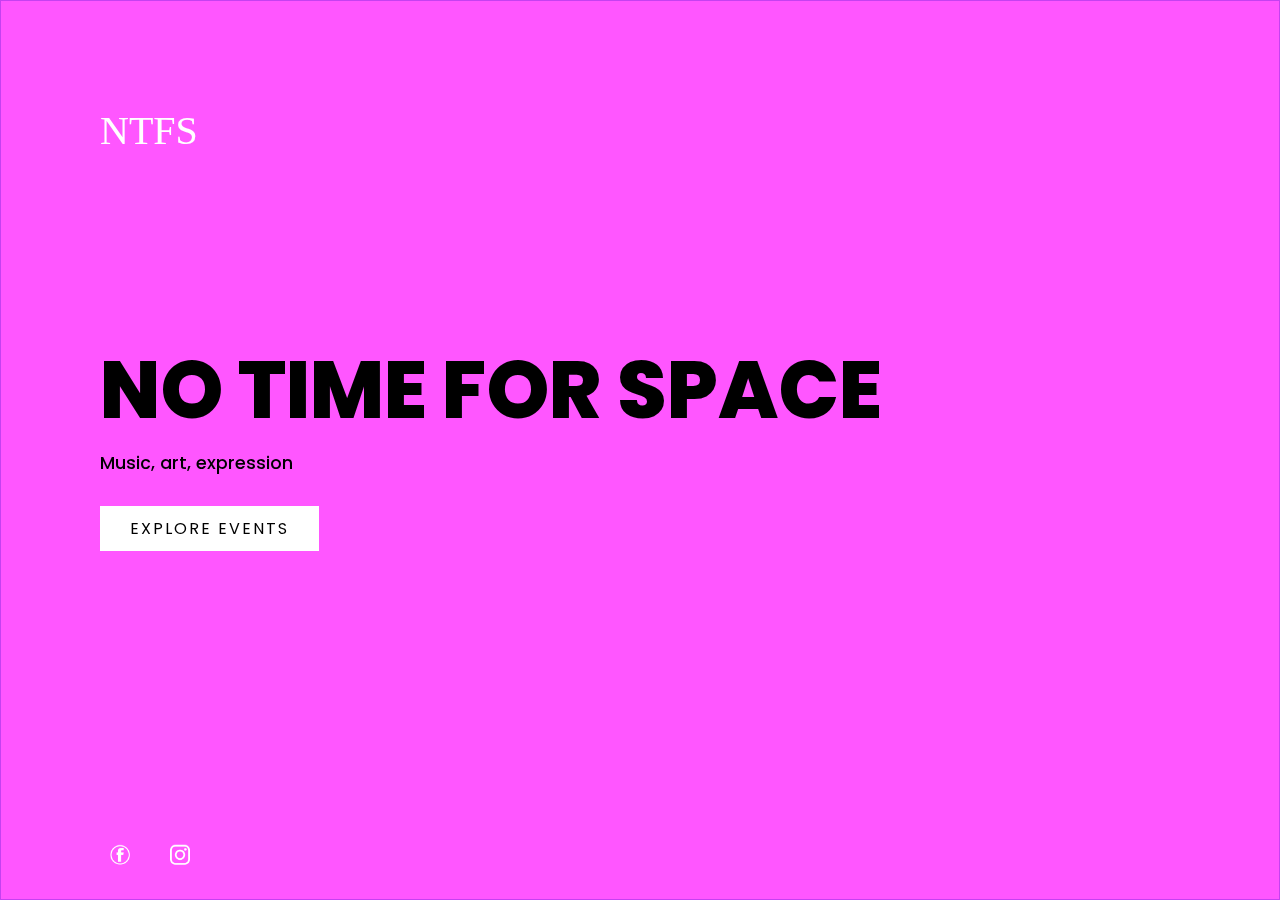
==== HomePage/index.html @ 6979b31c "file restructuring, styling update" ====
<!DOCTYPE html>
<html lang="en">
    <head>
        <meta charset="UTF-8">
        <meta name="viewport" content="width=device-width, initial-scale=1.0">
        <link rel="stylesheet" href="../HomePage/indexStyle.css">
        <title>NoTimeForSpace</title>
    </head>

    <body>
        <section class="homePage">
            <header>
                <a class="logo" href="../HomePage/index.html" alt="NTFS logo">NTFS</a>
                <div class="toggle"></div>
                
            </header>

            <video src="../images/Space - 5200.mp4" muted loop autoplay></video>

            <img class="overlay"></img>
            
            <article class="text"> 
                <h2>No time for Space</h2>
                <p>Music, art, expression</p>    
                <a href="../EventPage/events.html">Explore events</a>
            
            </article>
            

            <ul class="social">
                <li><a href="https://www.facebook.com/notime4space" target="_blank"><img src="../images/facebook.png" width="40" height="40" alt="facebook icon"></a></li>
                <li><a href="https://www.instagram.com/notimeforspace/" target="_blank"><img src="../images/instagram.png" width="40" height="40" alt="instagram icon"></a></li>
                
            </ul>

        </section>

        <nav class="menu">
            <ul>
                <li><a href="../HomePage/index.html">Home</a></li>
                <li><a href="../AboutPage/about.html">About</a></li>
                <li><a href="../BlogPage/blog.html">Blog Posts</a></li>
                <li><a href="../EventPage/events.html">Events</a></li>
                <li><a href="../ContactPage/contact.html">Contact</a></li>
            </ul>
        </nav>

        <script src="../HomePage/indexScript.js"></script>
    </body>
    
</html>
---- HomePage/indexStyle.css ----
@import url('https://fonts.googleapis.com/css2?family=Poppins:wght@100;200;300;400;500;600;700;800&display=swap');

:root {
    --overlay-color: blueviolet;
}

*{
    box-sizing: border-box;
    margin: 0;
    padding: 0;
    font-family: 'Poppins', sans-serif;
}
/* _____________________________________________________________________index.html_____________________________________________________________________ */
.homePage {
    position: absolute;
    right: 0;
    width: 100%;
    min-height: 100vh;
    padding: 100px;
    display: flex;
    justify-content: space-between;
    align-items: center;
    background-color: var(--overlay-color);
    color: black;
    z-index: 2;
    transition: 0.5s;
}

.homePage.active {
    right: 15%;
}

.homePage header{
    position: absolute;
    top: 0;
    left: 0;
    width: 100%;
    padding: 100px 100px;
    z-index: 1000;
    display: flex;
    align-items: center;
    justify-content: space-between;

}

.homePage video{
    position: fixed;
    top: 0;
    left: 0;
    width: 100%;
    height: 100%;
    object-fit: cover;
    opacity: 0.6;
    transition: 0.5s;
}

.homePage.active video{
    left:-15%;
    transition: 0.5s;
}
/*this must be added to each .css script*/
.logo{
    font-size: 2.5em;
    font-weight: 300;
    font-family:'Times New Roman', Times, serif;
    color: #ffffff;
    text-transform: uppercase;
    cursor: pointer;
    text-decoration: none;
    transition: 0.2s;
}

.logo:hover{
    color: rgb(0, 0, 0);
    transform: scale(1.25);
    transition: 0.2s;
}

.toggle{
    position: relative;
    width : 60px;
    height: 60px;
    background: url('../images/menu.png');
    background-repeat: no-repeat;
    background-size: 30px;
    background-position: center;
    cursor: pointer;
}

.toggle.active{
    background: url('../images/close.png');
    color: white ;
    background-repeat: no-repeat;
    background-size: 25px;
    background-position: center;
    cursor: pointer;
}

.menu {
    position: fixed;
    top: 0;
    right: 0;
    width: 15%;
    height: 100%;
    
    display:flex;
    align-items: center;
    justify-content: center;
}

.menu ul{
    position: relative;
    list-style: none;

}

.menu ul li a {
    text-decoration: none;
    font-size: 1em;
    color: black;
}

.menu ul li a:hover {
    color: var(--overlay-color);
}

.overlay {
    position: absolute;
    top: 0;
    left: 0;
   
    width: 100%;
    height: 100%;
    background: #ffffff;
    mix-blend-mode:overlay;
}
/*this must be added to each .css script*/

.text{
    position: relative;
    z-index: 10;
}

.text h2 {
    font-size: 5em;
    font-weight: 800;
    line-height: 1em;
    text-transform: uppercase;
}

.text h3 {
    font-size: 2em;
    font-weight: 600;
    line-height: 1em;
}

.text p {
    font-size: 1.1em;
    margin: 20px 0;
    font-weight: 420;
    max-width: 700px;
}

.text a{
    display: inline-block;
    font-size: 1em;
    background: #ffffff;
    padding: 10px 30px;
    text-decoration: none;
    color: black;
    margin-top: 10px;
    text-transform: uppercase;
    letter-spacing: 2px;
    transition: 0.2s;
}

.text a:hover {
    letter-spacing: 6px;
    
}

.social {
    position: absolute;
    bottom: 20px;
    z-index: 10;
    display: flex;
    justify-content: center;
    align-items: center;
}

.social li {
    list-style: none;
}

.social li a {
    display: inline-block;
    filter: invert(1);
    margin-right: 20px;
    transform: scale(0.5);
    transition: 0.5s;
}

.social li a:hover {
    transform: scale(0.5) translateY(-15px);
}


@media(max-width: 850px)
{
    .homePage, 
    .homePage header{
        padding: 40px;
    }
    .text h2{
        font-size: 3em;
    }
    .text h3{
        font-size: 2em;
    }
}
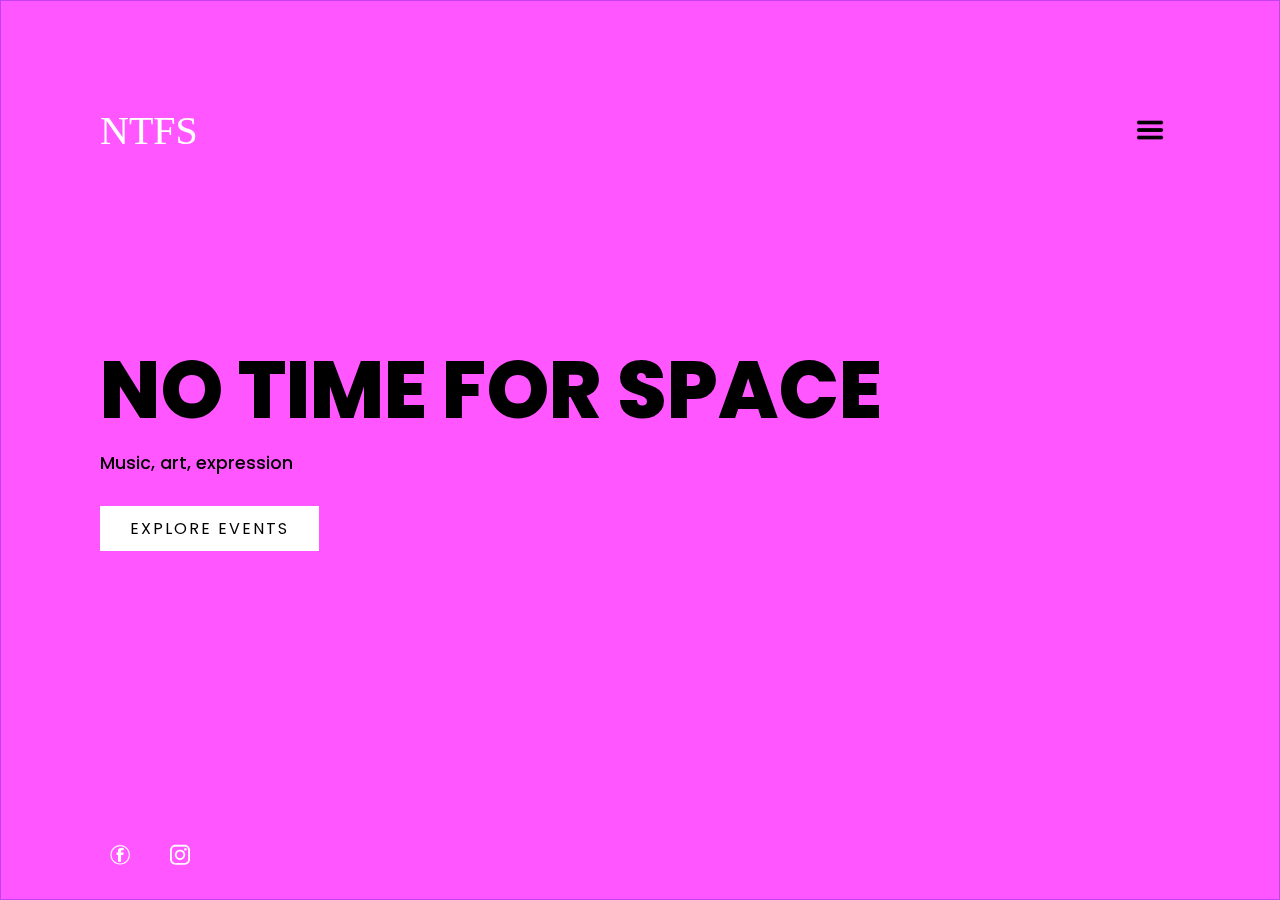
==== commit c40e30cc: "added a preload images function and some metadata" ====
--- a/HomePage/index.html
+++ b/HomePage/index.html
@@ -1,10 +1,11 @@
 <!DOCTYPE html>
-<html lang="en">
+<html lang="en" prefix="og: https://ogp.me/ns#">
     <head>
         <meta charset="UTF-8">
         <meta name="viewport" content="width=device-width, initial-scale=1.0">
         <link rel="stylesheet" href="../HomePage/indexStyle.css">
         <title>NoTimeForSpace</title>
+        <meta property="og:title" content="NoTimeForSpace" />
     </head>
 
     <body>
@@ -12,7 +13,7 @@
             <header>
                 <a class="logo" href="../HomePage/index.html" alt="NTFS logo">NTFS</a>
                 <div class="toggle"></div>
-                
+                <script type="text/javascript" src="../PreloadImages.js"></script>
             </header>
 
             <video src="../images/Space - 5200.mp4" muted loop autoplay></video>
--- a/HomePage/indexStyle.css
+++ b/HomePage/indexStyle.css
@@ -211,6 +211,24 @@
     .homePage header{
         padding: 40px;
     }
+    .homePage.active video
+    {
+        left: -35%;
+    }
+
+    .homePage.active
+    {
+        right: 35%;
+    }
+
+    .menu 
+    {
+        width:35%;
+    }
+    .menu ul li a
+    {
+        font-size: 1em;
+    }
     .text h2{
         font-size: 3em;
     }
